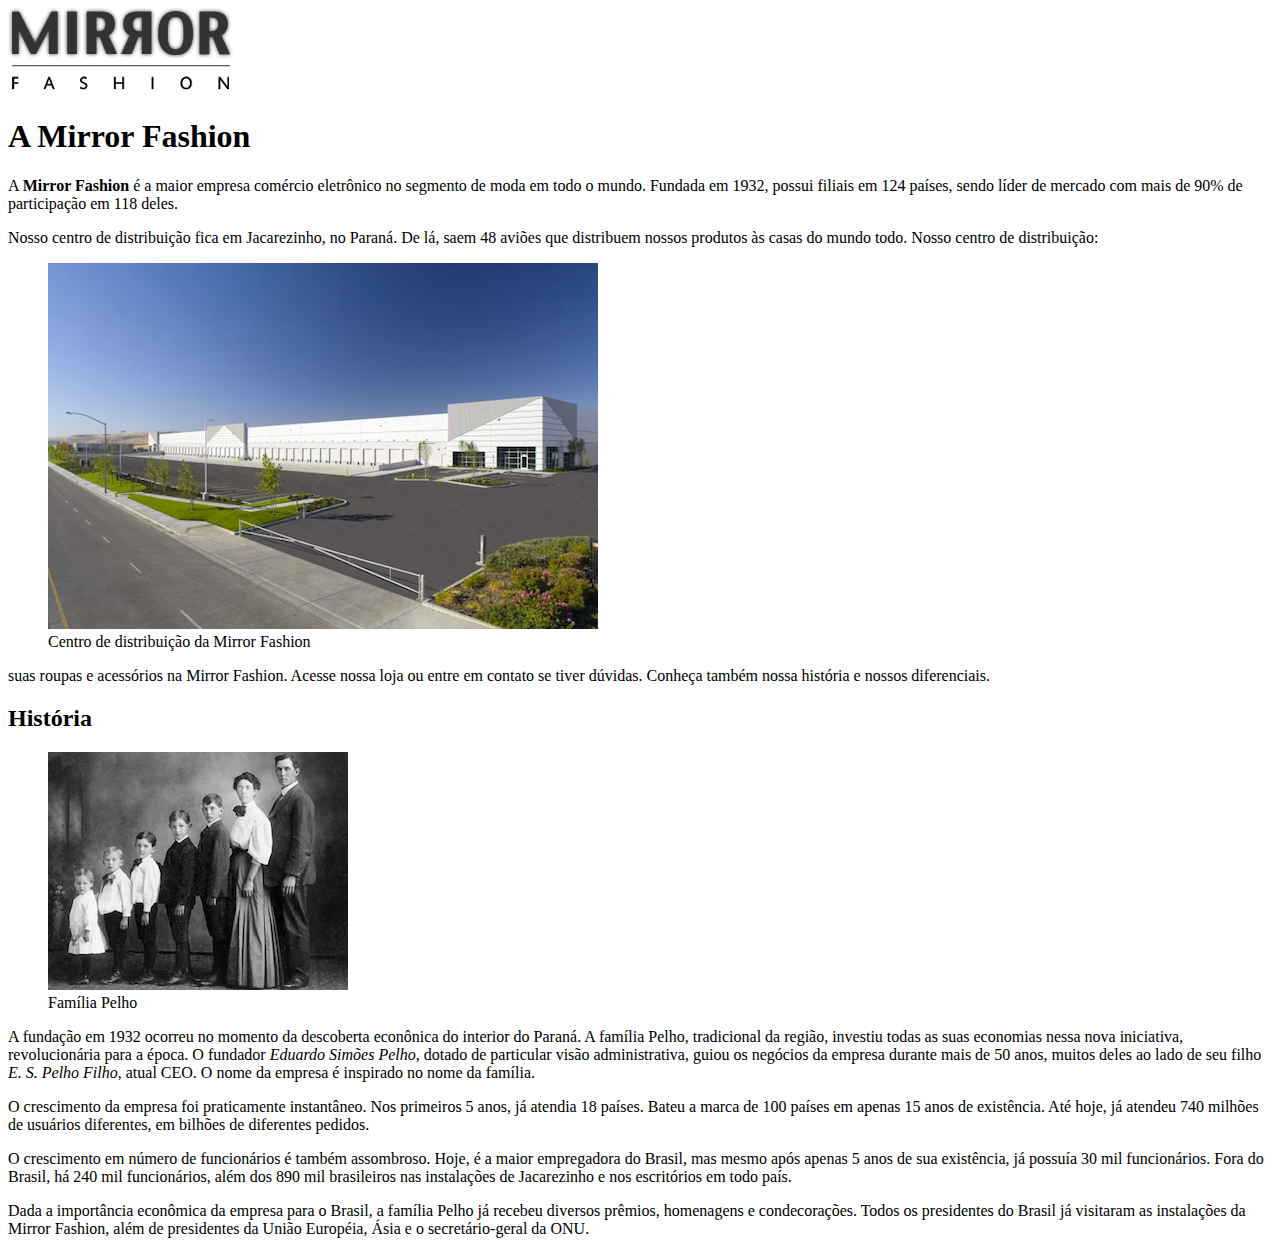
==== sobre.html @ f44c71ce "inicio do projeto" ====
<!DOCTYPE html>
<html lang="pt-br">
    <head>
        <meta charset="UTF-8">
        <meta http-equiv="X-UA-Compatible" content="IE=edge">
        <meta name="viewport" content="width=device-width, initial-scale=1.0">
        <title>Sobre</title>
    </head>
    <body>
        
        <!-- adicionando a logo do site -->
        <img src="img/logo.png" alt="Logo da Mirror Fashion">

        <!-- Iniciando o bloco sobre a mirror fashion -->
        <h1> A Mirror Fashion </h1>

        <p>
            A <strong> Mirror Fashion</strong> é a maior empresa comércio eletrônico no segmento de moda em todo o mundo. 
            Fundada em 1932, possui filiais em 124 países, sendo líder de mercado com mais de 90% de 
            participação em 118 deles.
        
        </p>
            
        <p>
            Nosso centro de distribuição fica em Jacarezinho, no Paraná. De lá, saem 48 aviões que
            distribuem nossos produtos às casas do mundo todo. Nosso centro de distribuição:

            <figure>
                <img src="img/centro-distribuicao.png" alt=" centro de distribuição da Mirror Fashion">
                <figcaption> Centro de distribuição da Mirror Fashion</figcaption>

            </figure>

        </p>
        

        <p> 
            suas roupas e acessórios na Mirror Fashion. Acesse nossa loja ou entre em contato 
            se tiver dúvidas. Conheça também nossa história e nossos diferenciais.
        </p>

        <!-- Fim do bloco sobre a Mirror fashio -->
        
            
        <!-- inicio do bloco sobre a historia da mirror Fashio -->

        <h2>História</h2>

        <figure>
            <img src="img/familia-pelho.jpg" alt=" familia pelho">
         <figcaption> Família Pelho</figcaption>
       
        </figure>

        <p>
            A fundação em 1932 ocorreu no momento da descoberta econônica do interior do Paraná. A
            família Pelho, tradicional da região, investiu todas as suas economias nessa nova iniciativa,
            revolucionária para a época. O fundador <em>Eduardo Simões Pelho</em>, dotado de particular visão
            administrativa, guiou os negócios da empresa durante mais de 50 anos, muitos deles ao lado
            de seu filho<em> E. S. Pelho Filho</em>, atual CEO. O nome da empresa é inspirado no nome da família.
        </p>
        
        <p>
            O crescimento da empresa foi praticamente instantâneo. Nos primeiros 5 anos, já atendia 18 países.
            Bateu a marca de 100 países em apenas 15 anos de existência. Até hoje, já atendeu 740 milhões
            de usuários diferentes, em bilhões de diferentes pedidos.
            
        </p>

        <p>
            O crescimento em número de funcionários é também assombroso. Hoje, é a maior empregadora do
            Brasil, mas mesmo após apenas 5 anos de sua existência, já possuía 30 mil funcionários. Fora do
            Brasil, há 240 mil funcionários, além dos 890 mil brasileiros nas instalações de Jacarezinho e
            nos escritórios em todo país.
        </p>

        <p>
            Dada a importância econômica da empresa para o Brasil, a família Pelho já recebeu diversos prêmios,
            homenagens e condecorações. Todos os presidentes do Brasil já visitaram as instalações da Mirror
            Fashion, além de presidentes da União Européia, Ásia e o secretário-geral da ONU.
        </p>
       
        <!-- Fim do bloco sobre a historia da familia -->

        
    </body>
</html>
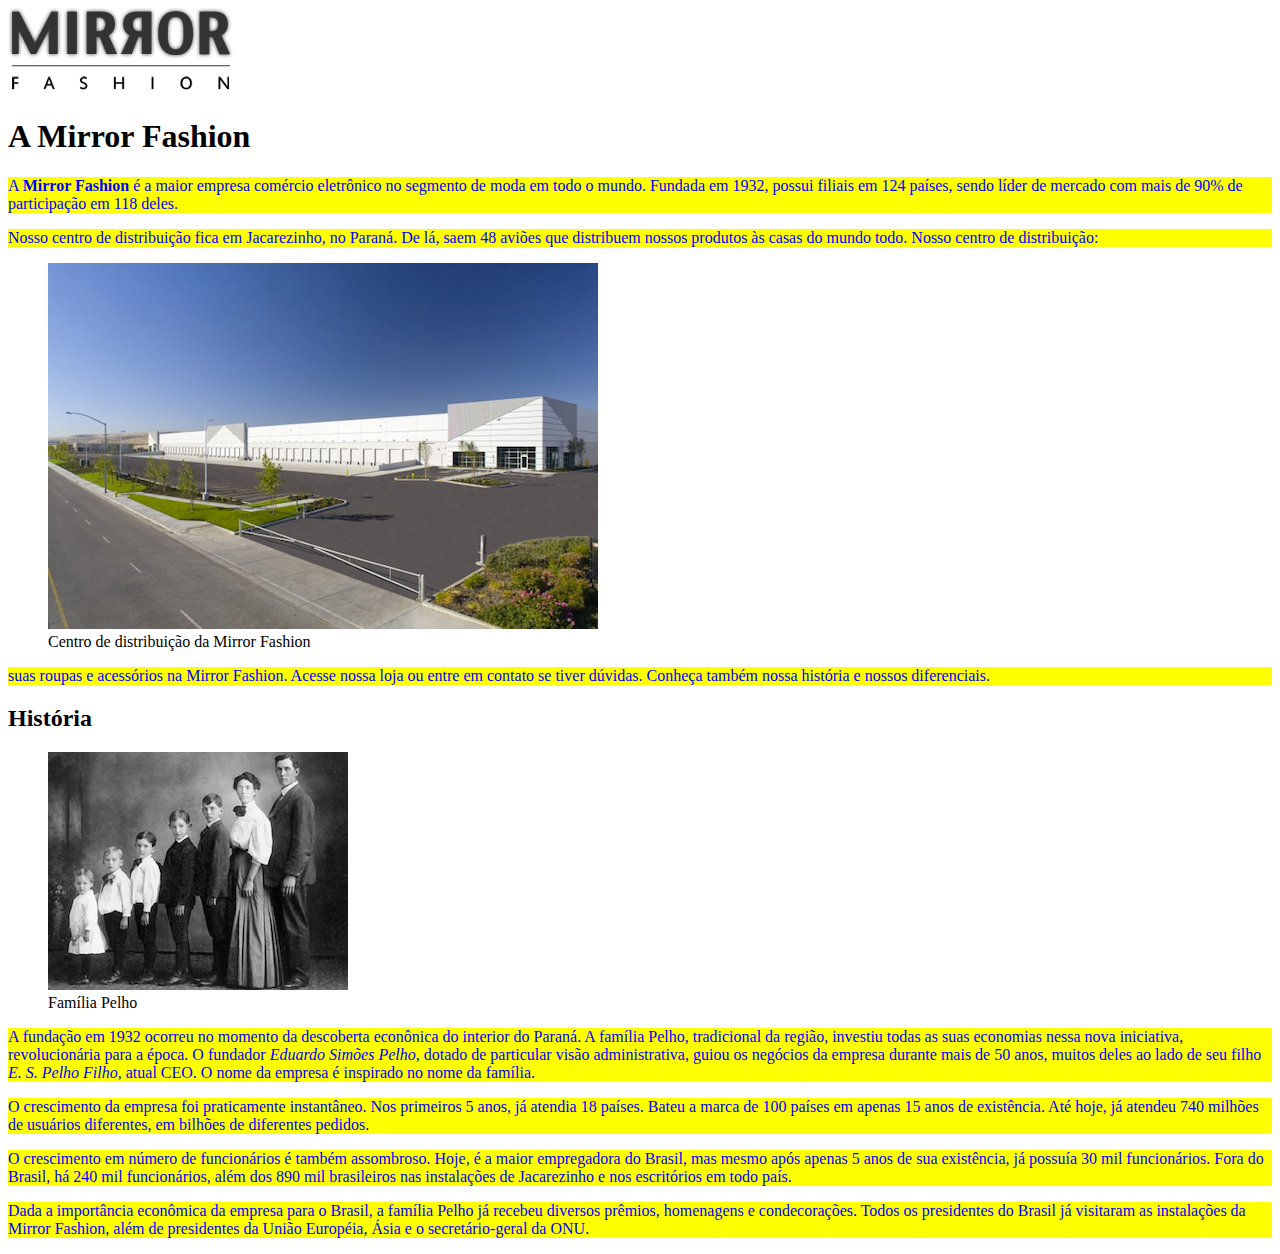
==== commit 56145070: "alteração na pagina sobre e criação de css" ====
--- a/sobre.html
+++ b/sobre.html
@@ -4,9 +4,24 @@
         <meta charset="UTF-8">
         <meta http-equiv="X-UA-Compatible" content="IE=edge">
         <meta name="viewport" content="width=device-width, initial-scale=1.0">
-        <title>Sobre</title>
+        <title>Sobre a Mirror Fashion </title>
     </head>
     <body>
+
+        <style>
+            p{
+                color:blue;
+                background-color: yellow;    
+
+
+
+            }
+
+
+
+        </style>
+
+
         
         <!-- adicionando a logo do site -->
         <img src="img/logo.png" alt="Logo da Mirror Fashion">
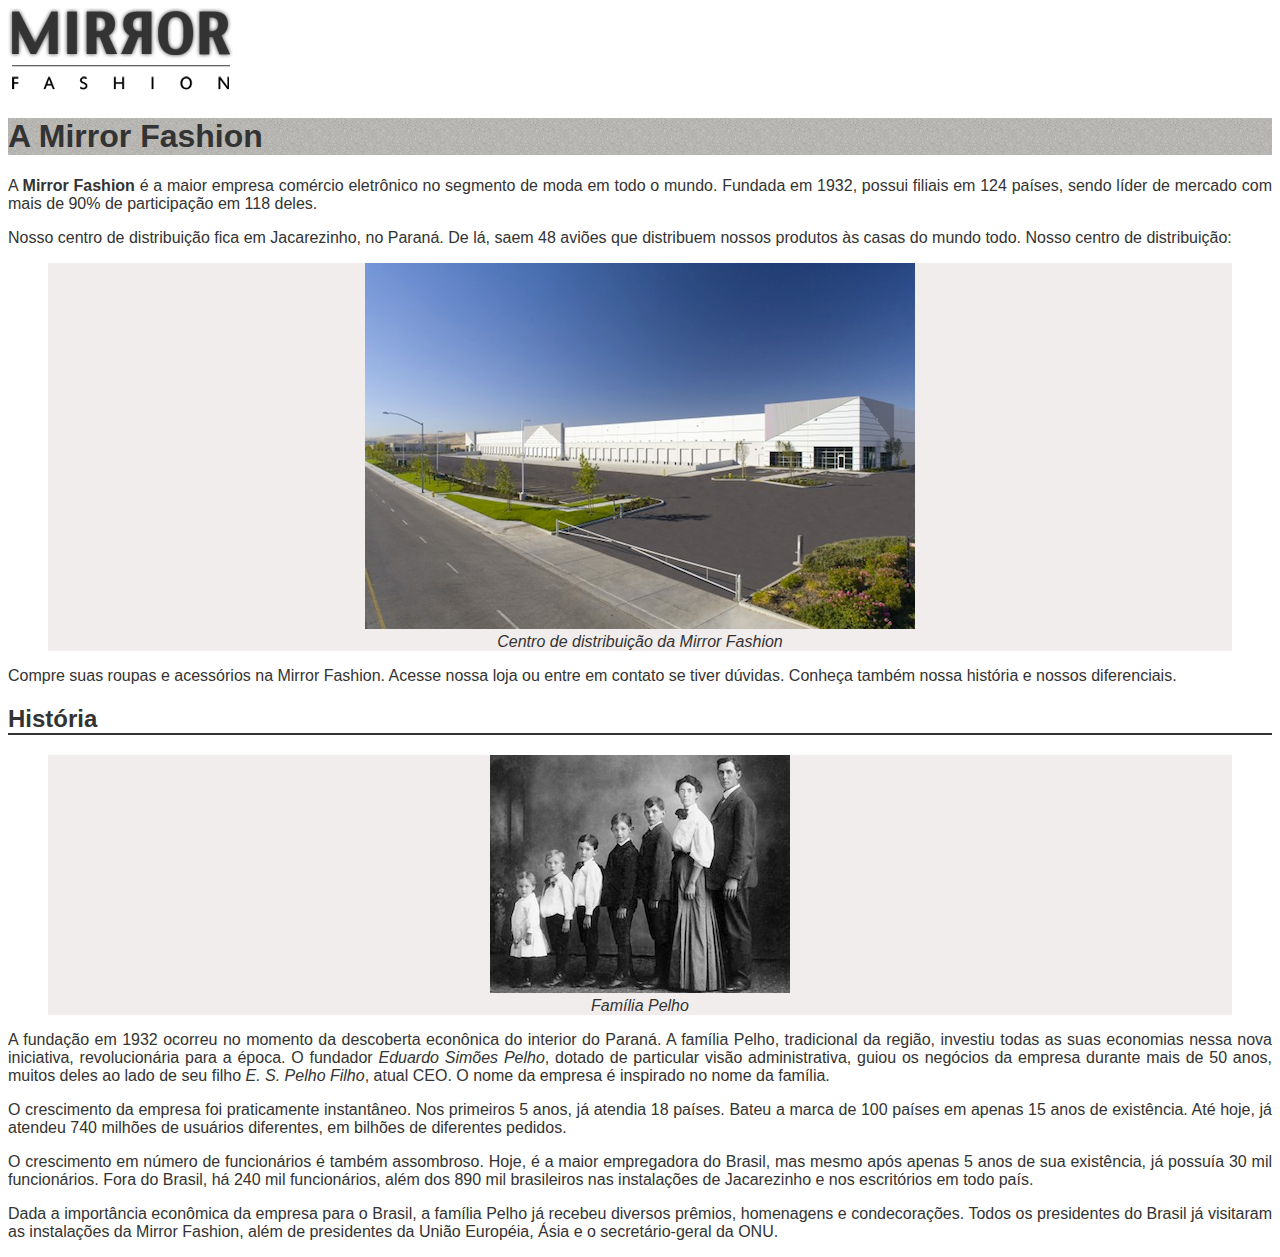
==== commit fdd3a8bd: "adicionado estilo css da pagina sobre" ====
--- a/sobre.html
+++ b/sobre.html
@@ -4,24 +4,11 @@
         <meta charset="UTF-8">
         <meta http-equiv="X-UA-Compatible" content="IE=edge">
         <meta name="viewport" content="width=device-width, initial-scale=1.0">
-        <title>Sobre a Mirror Fashion </title>
+        <link rel='stylesheet' href="css/sobre.css">
+
+        <title>Sobre</title>
     </head>
     <body>
-
-        <style>
-            p{
-                color:blue;
-                background-color: yellow;    
-
-
-
-            }
-
-
-
-        </style>
-
-
         
         <!-- adicionando a logo do site -->
         <img src="img/logo.png" alt="Logo da Mirror Fashion">
@@ -50,7 +37,7 @@
         
 
         <p> 
-            suas roupas e acessórios na Mirror Fashion. Acesse nossa loja ou entre em contato 
+             Compre suas roupas e acessórios na Mirror Fashion. Acesse nossa loja ou entre em contato 
             se tiver dúvidas. Conheça também nossa história e nossos diferenciais.
         </p>
 
--- a/css/sobre.css
+++ b/css/sobre.css
@@ -0,0 +1,41 @@
+body{
+    
+    /* configura a familia de fontes usadas na pagina*/
+    font-family: "Lucida Sans Unicode",	"Lucida	Grande", sans-serif;
+    
+    /*Configura a cor da letras da pagina */
+    color: #333333;
+
+}
+
+h1{
+    /* adiciona uma imagem de fundo  ao texto de H1*/
+    background-image: url(../img/sobre-background.jpg);
+}
+
+h2{
+    /*adiciona uma borda fina na parte superior dos subtitulos ( espessura, forma, cor)*/
+    border-bottom: 0.1em solid #333333;
+}
+
+figure{
+    
+    /*adicionado um fundo colorido a aréa das imagens*/
+     background-color: #f2eded;
+
+    /*adiciona uma borda à aréa da foto*/
+    border: 0.1 solid #ccc;
+
+    /* alinha o texto ao centro */
+    text-align: center;
+}
+
+figcaption{
+    
+    /*coloca o texto da legenda em italico*/
+    font-style: italic;
+}
+
+p{
+    text-align: justify;
+}
